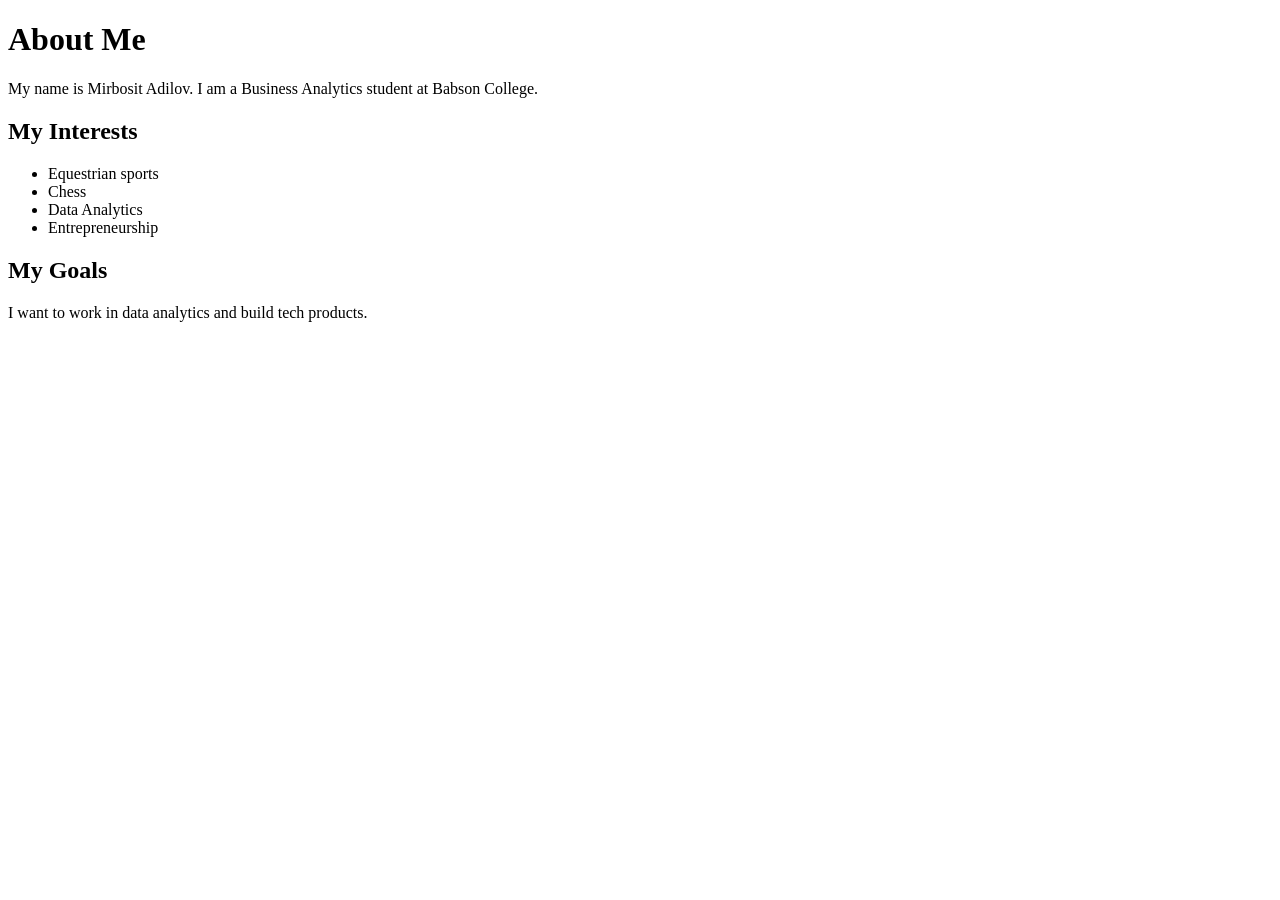
==== about-me.html @ 11675742 "Add about-me.html" ====
<!DOCTYPE html>
<html lang="en">
<head>
  <title>About Me</title>
</head>
<body>
  <h1>About Me</h1>
  <p>My name is Mirbosit Adilov. I am a Business Analytics student at Babson College.</p>

  <h2>My Interests</h2>
  <ul>
    <li>Equestrian sports</li>
    <li>Chess</li>
    <li>Data Analytics</li>
    <li>Entrepreneurship</li>
  </ul>

  <h2>My Goals</h2>
  <p>I want to work in data analytics and build tech products.</p>
</body>
</html>
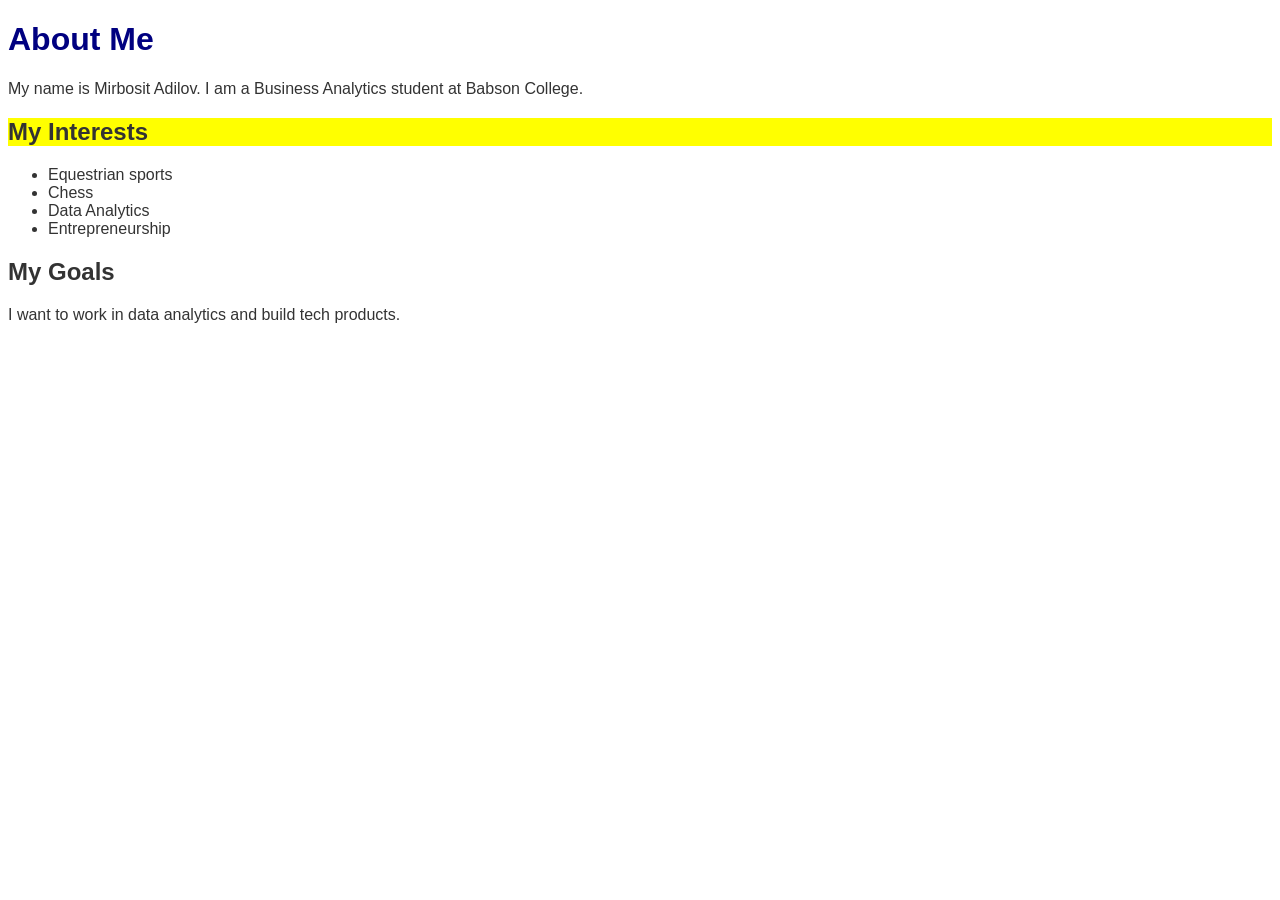
==== commit 3b57c2b9: "Add link to my personal website" ====
--- a/about-me.html
+++ b/about-me.html
@@ -1,13 +1,14 @@
 <!DOCTYPE html>
 <html lang="en">
 <head>
+    <link rel="stylesheet" href="css/style.css">
   <title>About Me</title>
 </head>
 <body>
   <h1>About Me</h1>
   <p>My name is Mirbosit Adilov. I am a Business Analytics student at Babson College.</p>
 
-  <h2>My Interests</h2>
+  <h2 class="highlight">My Interests</h2>
   <ul>
     <li>Equestrian sports</li>
     <li>Chess</li>
--- a/css/style.css
+++ b/css/style.css
@@ -0,0 +1,17 @@
+body {
+  font-family: Arial, sans-serif;
+  color: #333;
+}
+
+h1 {
+  color: navy;
+  font-size: 2em;
+}
+
+.highlight {
+  background-color: yellow;
+}
+
+a:hover {
+  color: red;
+}
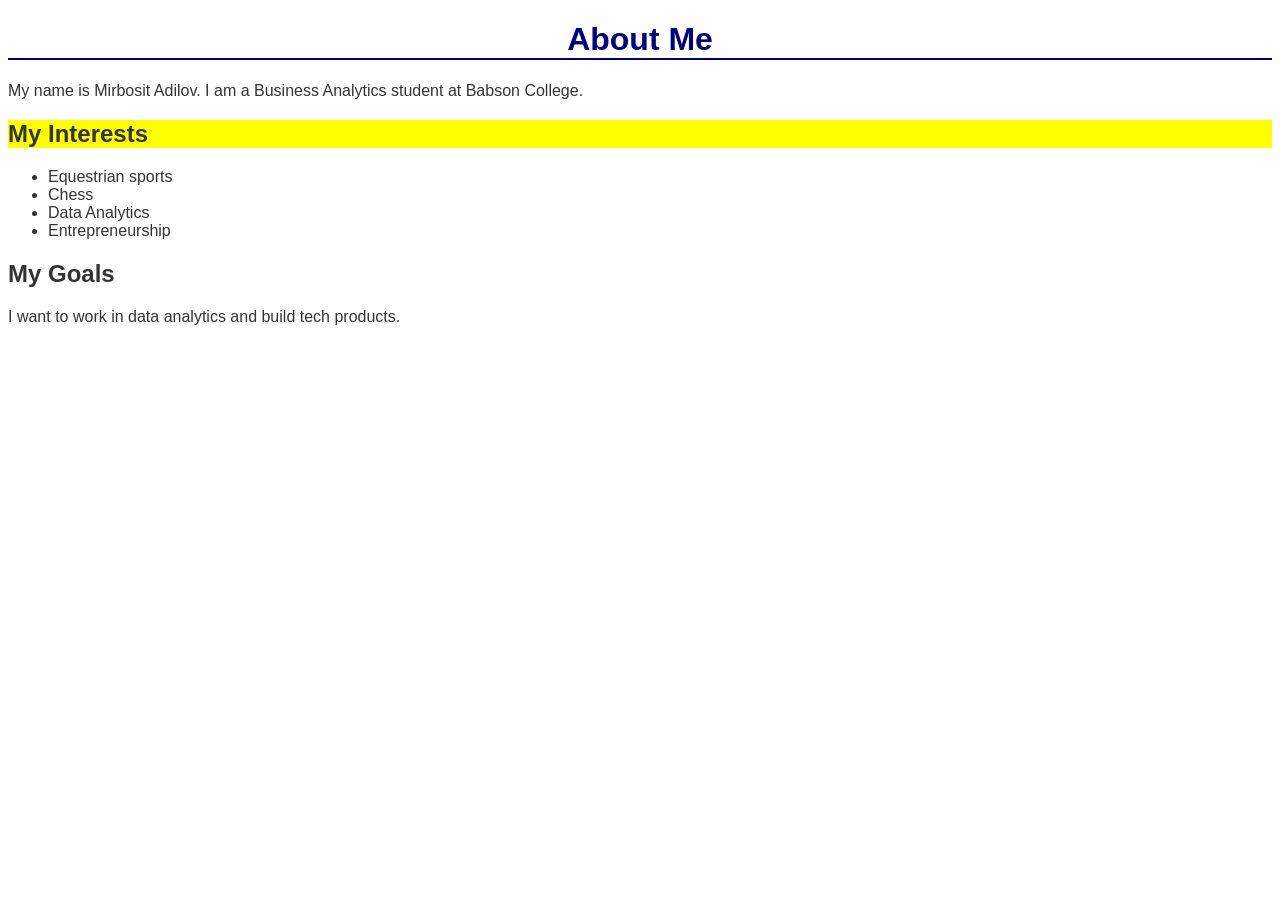
==== commit f7109cf6: "Add ID selector to style.css" ====
--- a/about-me.html
+++ b/about-me.html
@@ -5,7 +5,7 @@
   <title>About Me</title>
 </head>
 <body>
-  <h1>About Me</h1>
+  <h1 id="main-title">About Me</h1>
   <p>My name is Mirbosit Adilov. I am a Business Analytics student at Babson College.</p>
 
   <h2 class="highlight">My Interests</h2>
--- a/css/style.css
+++ b/css/style.css
@@ -15,3 +15,7 @@
 a:hover {
   color: red;
 }
+#main-title {
+  text-align: center;
+  border-bottom: 2px solid navy;
+}
